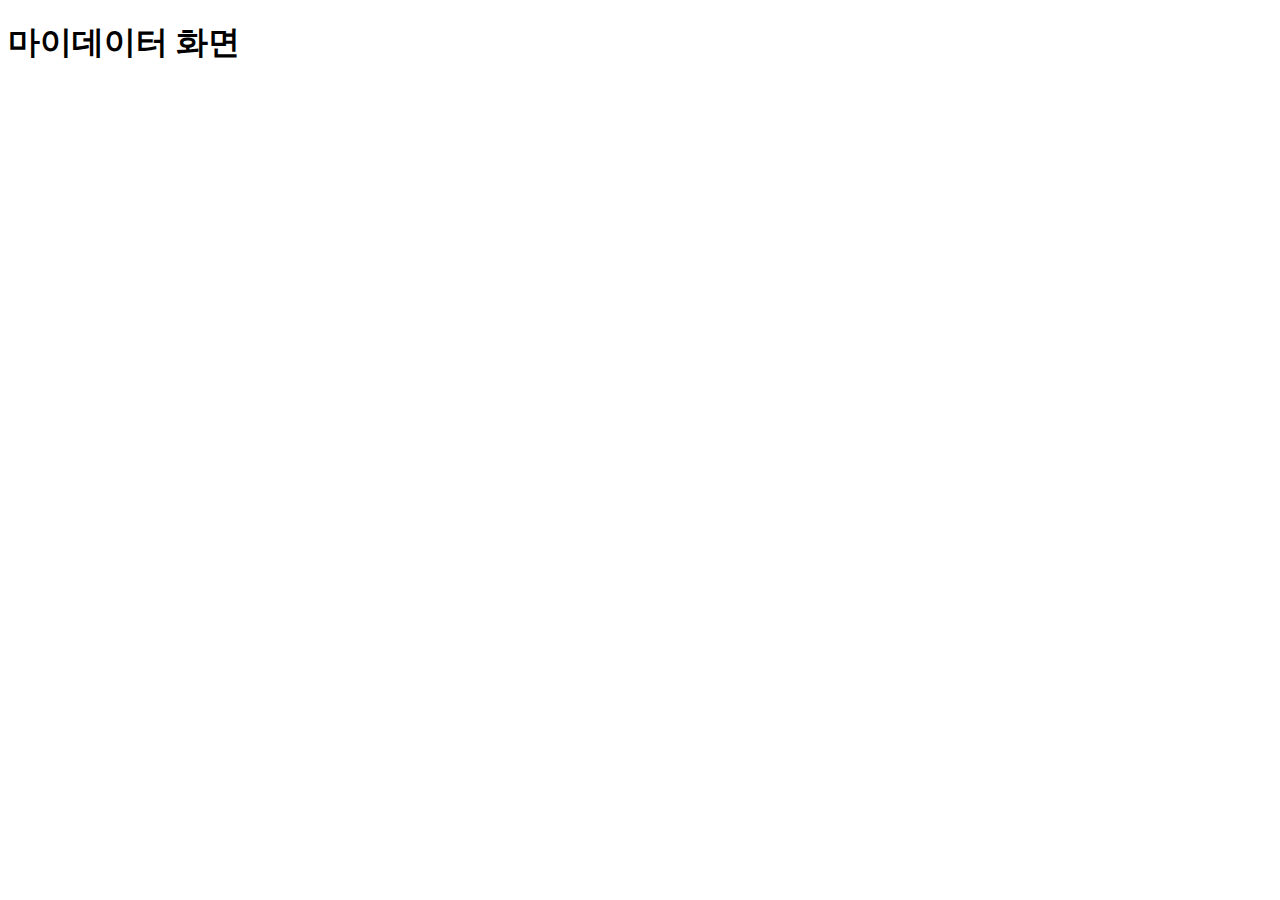
==== src/main/resources/static/html/my-data.html @ 8564a287 "[DEV24/240729] 랜딩 페이지 구현 (홈, 로그인)" ====
<!DOCTYPE html>
<html lang="en">
<head>
    <meta charset="utf-8">
    <meta name="viewport" content="width=device-width, initial-scale=1">
    <title>My Data</title>
    <link href="https://cdn.jsdelivr.net/npm/bootstrap@5.2.3/dist/css/bootstrap.min.css" rel="stylesheet" integrity="sha384-rbsA2VBKQhggwzxH7pPCaAqO46MgnOM80zW1RWuH61DGLwZJEdK2Kadq2F9CUG65" crossorigin="anonymous">
</head>
<body>

    <h1>마이데이터 화면</h1>

</body>
</html>
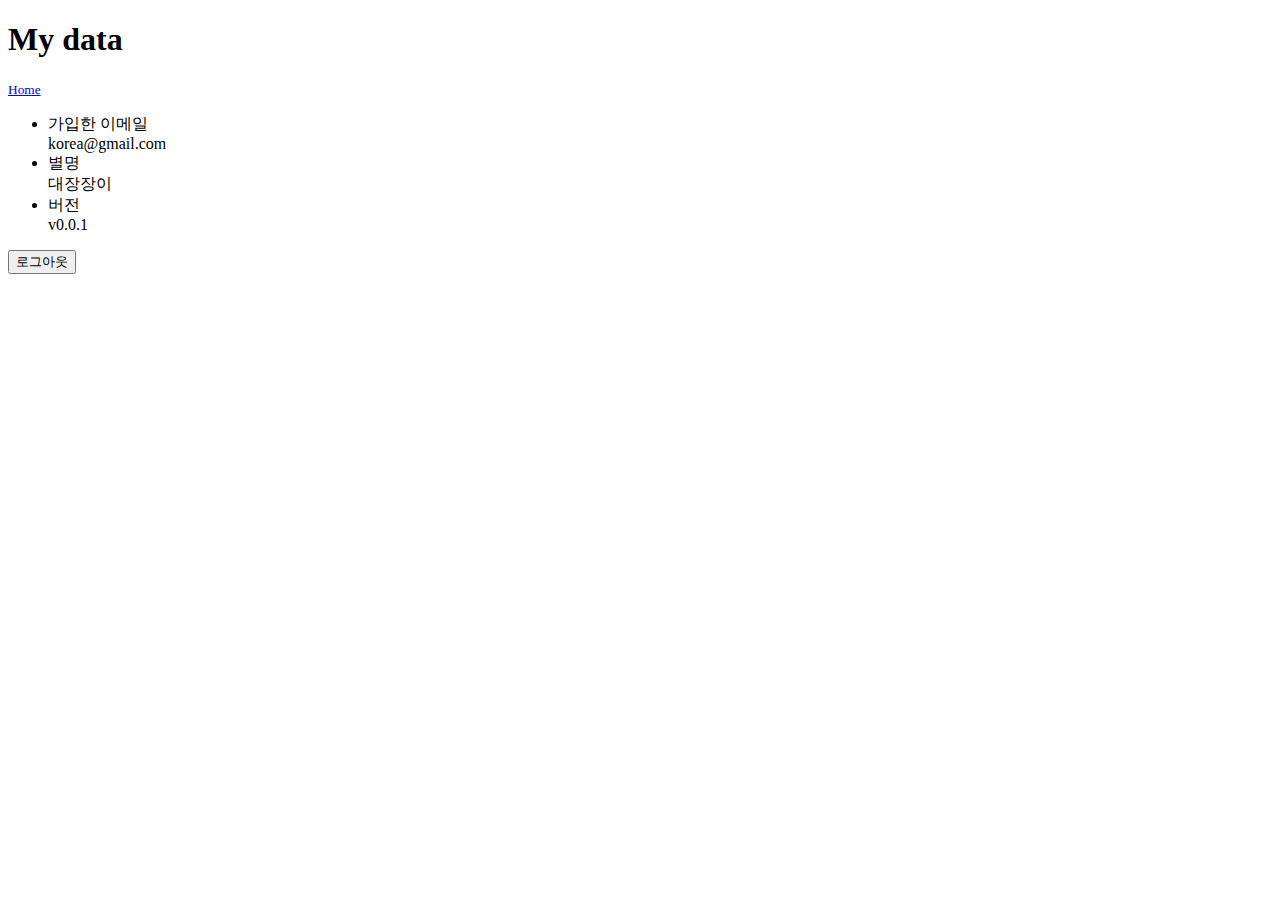
==== commit 24106083: "[DEV24/240729] 랜딩 페이지 구현 (회원가입, 마이, 소개)" ====
--- a/src/main/resources/static/html/my-data.html
+++ b/src/main/resources/static/html/my-data.html
@@ -4,11 +4,45 @@
     <meta charset="utf-8">
     <meta name="viewport" content="width=device-width, initial-scale=1">
     <title>My Data</title>
+    <link rel="icon" href="/img/favicon.ico" type="image/x-icon">
+    <link rel="stylesheet" href="/css/my-data.css">
     <link href="https://cdn.jsdelivr.net/npm/bootstrap@5.2.3/dist/css/bootstrap.min.css" rel="stylesheet" integrity="sha384-rbsA2VBKQhggwzxH7pPCaAqO46MgnOM80zW1RWuH61DGLwZJEdK2Kadq2F9CUG65" crossorigin="anonymous">
 </head>
 <body>
-
-    <h1>마이데이터 화면</h1>
-
+    <div class="bd-example-snippet bd-code-snippet">
+        <div class="bd-example">
+            <div class="container">
+                <div class="row mb-3">
+                    <h1 class="col-md-8 h3 fw-normal">My data</h1>
+                    <a href="/" class="col-md-4 nav-link link-dark px-2 d-flex justify-content-center align-items-center">
+                        <small class="text-muted">Home</small>
+                    </a>
+                </div>
+                <ul class="list-group list-group-flush">
+                    <li class="list-group-item">
+                        <div class="row text-center">
+                            <div class="col-md-8 themed-grid-col">가입한 이메일</div>
+                            <div class="col-6 col-md-4 themed-grid-col">korea@gmail.com</div>
+                        </div>
+                    </li>
+                    <li class="list-group-item">
+                        <div class="row text-center">
+                            <div class="col-md-8 themed-grid-col">별명</div>
+                            <div class="col-6 col-md-4 themed-grid-col">대장장이</div>
+                        </div>
+                    </li>
+                    <li class="list-group-item">
+                        <div class="row text-center">
+                            <div class="col-md-8 themed-grid-col">버전</div>
+                            <div class="col-6 col-md-4 themed-grid-col">v0.0.1</div>
+                        </div>
+                    </li>
+                </ul>
+                <div class="bd-example d-flex justify-content-start">
+                    <button type="button" class="btn btn-outline-secondary">로그아웃</button>
+                </div>
+            </div>
+        </div>
+    </div>
 </body>
 </html>